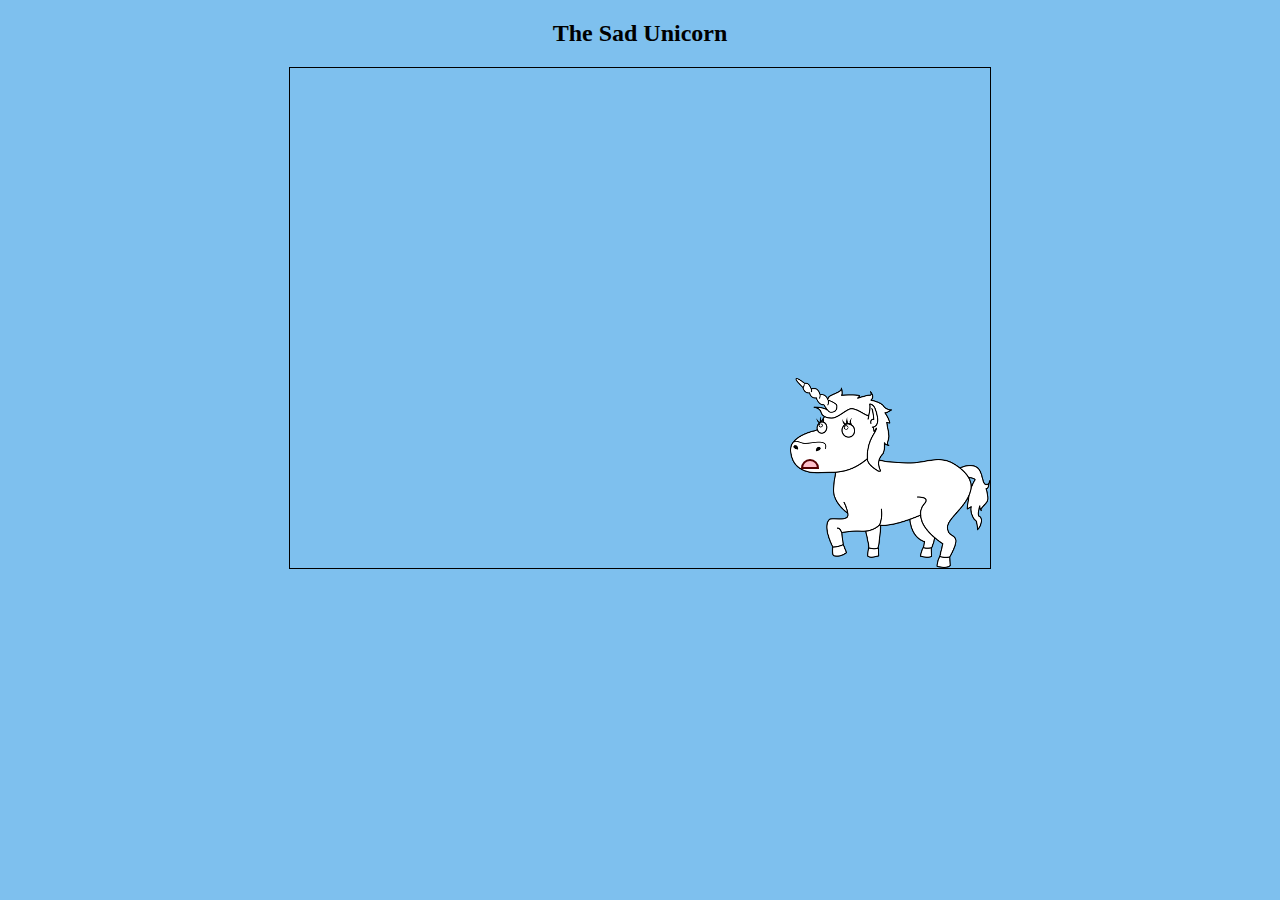
==== HackUnicorns/index.html @ 4e989d28 "Add unicorn challenge" ====
<!doctype html>
<html>
<head>
	<title>HackUnicorn</title>
	<link rel="stylesheet" type="text/css" href="css/hack.css">
</head>
<body>
	<h2>The Sad Unicorn</h2>
	<canvas id="unicorn" style="border:1px solid #000000;" width="700" height="500"></canvas>
	<script type="text/javascript" src="js/hack.js"></script>
</body>
</html>
---- HackUnicorns/css/hack.css ----
body {
	background-color: #7EC0EE;
	text-align: center;
}
#unicorns {
	width: 700px;
	height: 500px;
	margin: 0 auto;
	background-image: url(../img/unicorn.png);
	background-repeat: no-repeat;
	background-position: bottom right;
}
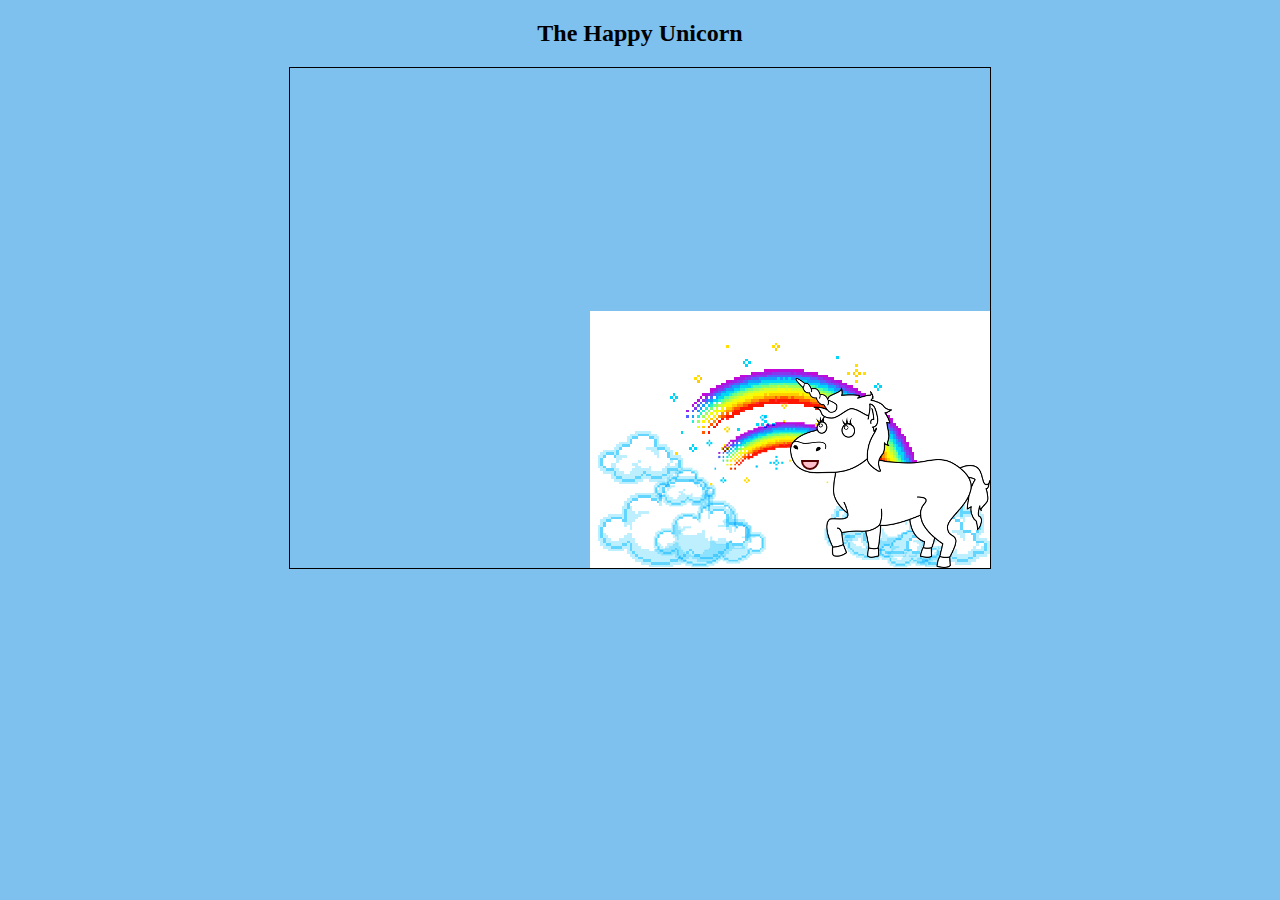
==== commit 8de30482: "change title for happy unicorn" ====
--- a/HackUnicorns/index.html
+++ b/HackUnicorns/index.html
@@ -5,8 +5,8 @@
 	<link rel="stylesheet" type="text/css" href="css/hack.css">
 </head>
 <body>
-	<h2>The Sad Unicorn</h2>
+	<h2>The Happy Unicorn</h2>
 	<canvas id="unicorn" style="border:1px solid #000000;" width="700" height="500"></canvas>
 	<script type="text/javascript" src="js/hack.js"></script>
 </body>
-</html>+</html>
--- a/HackUnicorns/css/hack.css
+++ b/HackUnicorns/css/hack.css
@@ -2,11 +2,12 @@
 	background-color: #7EC0EE;
 	text-align: center;
 }
-#unicorns {
+#unicorn {
 	width: 700px;
 	height: 500px;
 	margin: 0 auto;
-	background-image: url(../img/unicorn.png);
+	background-image: url(../rain.gif), url(../img/unicorn.png);
 	background-repeat: no-repeat;
 	background-position: bottom right;
+	
 }